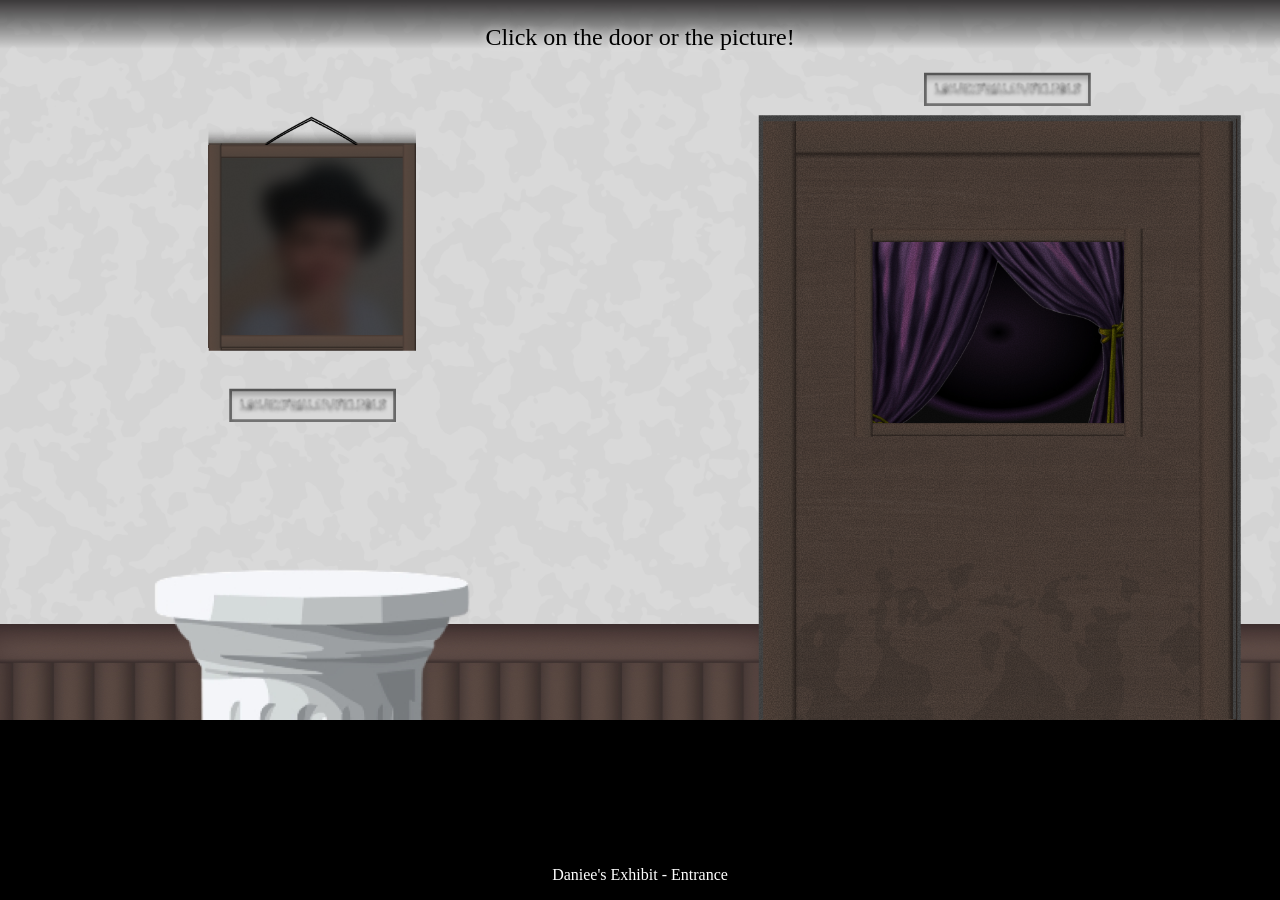
==== index.html @ 2b4285a6 "My Website" ====
<!DOCTYPE html>
<html lang="en">
<head>
    <meta charset="UTF-8">
    <title>The Entrance</title>
    <link rel="stylesheet" href="style.css">
</head>

<body class="main">
    <!-- HEADER -->
    <header>
        <p>Click on the door or the picture!</p>
    </header>

    <div class="entrance">

        <img src="images/main.jpg" class="entranceimage">

        <!-- DOOR INTERACT -->
        <a href="wideexhibit.html" class="gallerydoor"></a>

        <!-- CLICKABLE PORTRAIT -->
        <a href="#portrait1" class="portraitbutton"></a>

        <!-- PORTRAIT OVERLAY -->
        <div class="portraitoverlay" id="portrait1">

            <a href="#" class="closeportrait">
                <img src="images/myportraitrev.png" alt="Portrait">
            </a>
        </div>    

    </div>

    <!-- FOOTER -->
    <footer>
        <p>Daniee's Exhibit - Entrance</p>
    </footer>

</body>
</html>
---- style.css ----
body {
    margin: 0;
    overflow: hidden;
    background-color: black;
    font-family: "Garamond", serif;
}

/* MAIN ENTRANCE */
.entrance {
    position: relative;

    width: min(100vw, 177.78svh);
    aspect-ratio: 16 / 9;

    margin: auto;
}

/* BACKGROUND IMAGE */
.entranceimage {
    width: 100%;
    height: 100%;
    display: block;
}

/* DOOR INTERACT */
.gallerydoor {
    position: absolute;

    /* DOOR POSITION */
    left: 59.25%;
    top: 16.15%;

    /* DOOR SIZE */
    width: 37.5%;
    height: 84%;

    background-image: url("images/exhibitdoor.jpg");
    background-size: 100% 100%;
    background-position: center;
    background-repeat: no-repeat;

    border: 2px solid transparent;
    box-sizing: border-box;

    cursor: pointer;
    transition: 0.3s ease-in;
}

/* HOVER EFFECT */
.gallerydoor:hover {
    border: 2px solid blueviolet;
    box-shadow: 0 0 15px blueviolet;
}



/* CLICKABLE PORTRAIT */
.portraitbutton {
    position: absolute;

    left: 16.1%;
    top: 15.45%;

    width: 16.25%;
    height: 32.6%;

    background-image: url("images/myportrait.jpg");
    background-size: 100% 100%;
    background-position: center;
    background-repeat: no-repeat;
    border: 2px solid transparent;

    cursor: pointer;
    transition: 0.3s ease;
}

/* HOVER EFFECT */
.portraitbutton:hover {
    border: 2px solid blueviolet;
    box-shadow: 0 0 15px blueviolet;
}

/* PORTRAIT OVERLAY */
.portraitoverlay {
    display: none;

    position: fixed;
    inset: 0;

    z-index: 2000;

    background: rgba(0, 0, 0, 0.9);

    justify-content: center;
    align-items: center;
}

/* SHOW PORTRAIT */
.portraitoverlay:target {
    display: flex;
}

/* ENLARGED PORTRAIT */
.portraitoverlay img {
    max-width: 80vw;
    max-height: 85vh;

    object-fit: center;
    cursor: pointer;
}


/* WIDE GALLERY */
.wideexhibit {
    margin: 0;
    width: 100vw;
    height: 100vh;

    overflow-x: auto;
    overflow-y: hidden;

    background-color: black;
}

/* EXHIBIT CONTAINER */
.exhibit {
    position: relative;
    width: max-content;
    height: 100vh;
}

/* EXHIBIT IMAGE */
.exhibitimage {
    height: 100vh;
    width: auto;
    max-width: none;
    display: block;
}

/* DOOR INTERACT */
.exitdoor {
    position: absolute;

    /* DOOR POSITION */
    left: 1.25%;
    top: 16.15%;

    /* DOOR SIZE */
    width: 5.5%;
    height: 85%;

    background-image: url("images/exhibitexit.jpg");
    background-size: 100% 100%;
    background-position: center;
    background-repeat: no-repeat;

    border: 2px solid transparent;
    box-sizing: border-box;

    cursor: pointer;
    transition: 0.3s ease-in;
}

/* HOVER EFFECT */
.exitdoor:hover {
    border: 2px solid blueviolet;
    box-shadow: 0 0 15px blueviolet;
}

/* DOOR INTERACT */
.mothpainting {
    position: absolute;

    /* DOOR POSITION */
    left: 94.65%;
    top: 25.50%;

    /* DOOR SIZE */
    width: 3.6%;
    height: 46.75%;

    background-image: url("images/silkthemoth.jpg");
    background-size: 100% 100%;
    background-position: center;
    background-repeat: no-repeat;

    border: 2px solid transparent;
    box-sizing: border-box;

    cursor: pointer;
    transition: 10s ease-out;
}

/* HOVER EFFECT */
.mothpainting:hover {
    border: 1.5px solid red;
    box-shadow: 0 0 1000px red;
}

/* MAIN BODY */
.mothmain {
    margin: 0;
    min-height: 100vh;

    display: flex;
    justify-content: center;
    align-items: center;

    background-color: black;
    overflow: hidden;
}

/* CONTENT CONTAINER */
.silkmothsite {
    position: relative;
    display: flex;
    flex-direction: column;
    align-items: center;
    justify-content: center;
}

/* MOTH IMAGE */
.mothsite {
    max-width: 80vw;
    max-height: 70vh;
    object-fit: cover;
}

/* FIRST LINE */
.typewriter {
    display: block;
    width: 0;
    overflow: hidden;
    white-space: nowrap;

    color: white;
    font-family: "Garamond", serif;
    font-size: 24px;

    animation:
        typing 3s steps(28, end) 2s forwards,
        deleting 1s steps(28, end) 7s forwards;
}

/* FIRST LINE TYPING */
@keyframes typing {
    from { width: 0; }
    to { width: 28ch; }
}

/* FIRST LINE DELETING */
@keyframes deleting {
    from { width: 28ch; }
    to { width: 0; }
}

/* SECOND LINE */
.typewriter2 {
    position: absolute;
    left: 50%;
    transform: translateX(-50%);
    display: cover;
    width: 0;
    overflow: hidden;
    white-space: nowrap;

    color: red;
    font-family: "Garamond", serif;
    font-size: 75px;

    animation:
        typing2 5s steps(22, end) 10s forwards;
}

@keyframes typing2 {
    from { width: 0; }
    to { width: 20ch; }
}



/* HEADER */
header {
    position: fixed;
    z-index: 1000;
    top: 0;
    width: 100%;
    text-align: center;
    color: rgb(0, 0, 0);
    font-size: x-large;
    text-shadow: 0 0 10px white;
}
/* FOOTER */
footer {
    position: fixed;
    bottom: 0;
    width: 100%;
    text-align: center;
    color: white;
}

/* COPYRIGHT - CS001*/
/*Original Moth Image: https://ph.pinterest.com/pin/168673948523235220/*/
/*All stock images came from Magnific.com*/
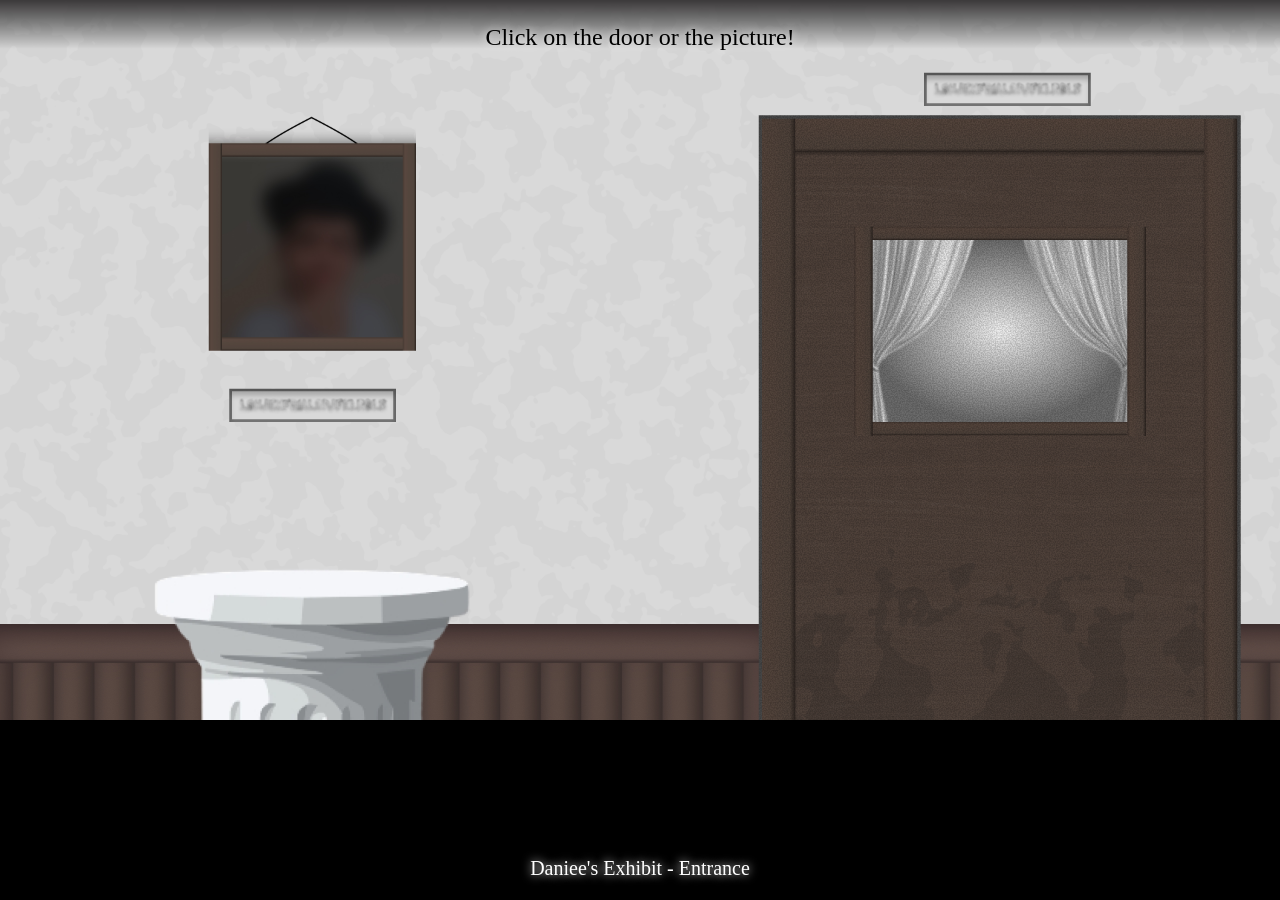
==== commit 99ce2f1d: "New Update!" ====
--- a/index.html
+++ b/index.html
@@ -3,7 +3,7 @@
 <head>
     <meta charset="UTF-8">
     <title>The Entrance</title>
-    <link rel="stylesheet" href="style.css">
+    <link rel="stylesheet" href="css/index.css">
 </head>
 
 <body class="main">
@@ -17,7 +17,7 @@
         <img src="images/main.jpg" class="entranceimage">
 
         <!-- DOOR INTERACT -->
-        <a href="wideexhibit.html" class="gallerydoor"></a>
+        <a href="hallway.html" class="hallwaydoor"></a>
 
         <!-- CLICKABLE PORTRAIT -->
         <a href="#portrait1" class="portraitbutton"></a>
--- a/css/index.css
+++ b/css/index.css
@@ -0,0 +1,131 @@
+/* HEADER */
+header {
+    position: fixed;
+    z-index: 1000;
+    top: 0;
+    width: 100%;
+    text-align: center;
+    color: rgb(0, 0, 0);
+    font-size: clamp(15px, 3vw, 24px);
+    text-shadow: 0 0 10px white;
+}
+/* BODY */
+body {
+    margin: 0;
+    overflow: hidden;
+    background-color: black;
+    font-family: "Garamond", serif;
+}
+
+/* FOOTER */
+footer {
+    position: fixed;
+    bottom: 0;
+    width: 100%;
+    text-align: center;
+    color: rgb(255, 255, 255);
+    font-size: clamp(12px, 3vw, 20px);
+    text-shadow: 0 0 10px white;
+}
+
+/* MAIN ENTRANCE */
+.entrance {
+    position: relative;
+
+    width: min(100vw, 177.78svh);
+    aspect-ratio: 16 / 9;
+
+    margin: auto;
+}
+
+/* BACKGROUND IMAGE */
+.entranceimage {
+    width: 100%;
+    height: 100%;
+    display: block;
+}
+
+/* DOOR INTERACT */
+.hallwaydoor {
+    position: absolute;
+
+    /* DOOR POSITION */
+    left: 59.25%;
+    top: 16.15%;
+
+    /* DOOR SIZE */
+    width: 37.5%;
+    height: 84%;
+
+    background-image: url("images/exhibitdoor.jpg");
+    background-size: 100% 100%;
+    background-position: center;
+    background-repeat: no-repeat;
+
+    border: 2px solid transparent;
+    box-sizing: border-box;
+
+    cursor: pointer;
+    transition: 0.3s ease-in;
+}
+
+/* HOVER EFFECT */
+.hallwaydoor:hover {
+    border: 2px solid blueviolet;
+    box-shadow: 0 0 15px blueviolet;
+}
+
+/* CLICKABLE PORTRAIT */
+.portraitbutton {
+    position: absolute;
+
+    left: 16.1%;
+    top: 15.45%;
+
+    width: 16.25%;
+    height: 32.6%;
+
+    background-image: url("images/myportrait.jpg");
+    background-size: 100% 100%;
+    background-position: center;
+    background-repeat: no-repeat;
+    border: 2px solid transparent;
+
+    cursor: pointer;
+    transition: 0.3s ease;
+}
+
+/* HOVER EFFECT */
+.portraitbutton:hover {
+    border: 2px solid blueviolet;
+    box-shadow: 0 0 15px blueviolet;
+}
+
+/* PORTRAIT OVERLAY */
+.portraitoverlay {
+    display: none;
+
+    position: fixed;
+    inset: 0;
+
+    z-index: 2000;
+
+    background: rgba(0, 0, 0, 0.9);
+
+    justify-content: center;
+    align-items: center;
+}
+
+/* SHOW PORTRAIT */
+.portraitoverlay:target {
+    display: flex;
+}
+
+/* ENLARGED PORTRAIT */
+.portraitoverlay img {
+    max-width: 80vw;
+    max-height: 85vh;
+
+    object-fit: center;
+    cursor: pointer;
+}
